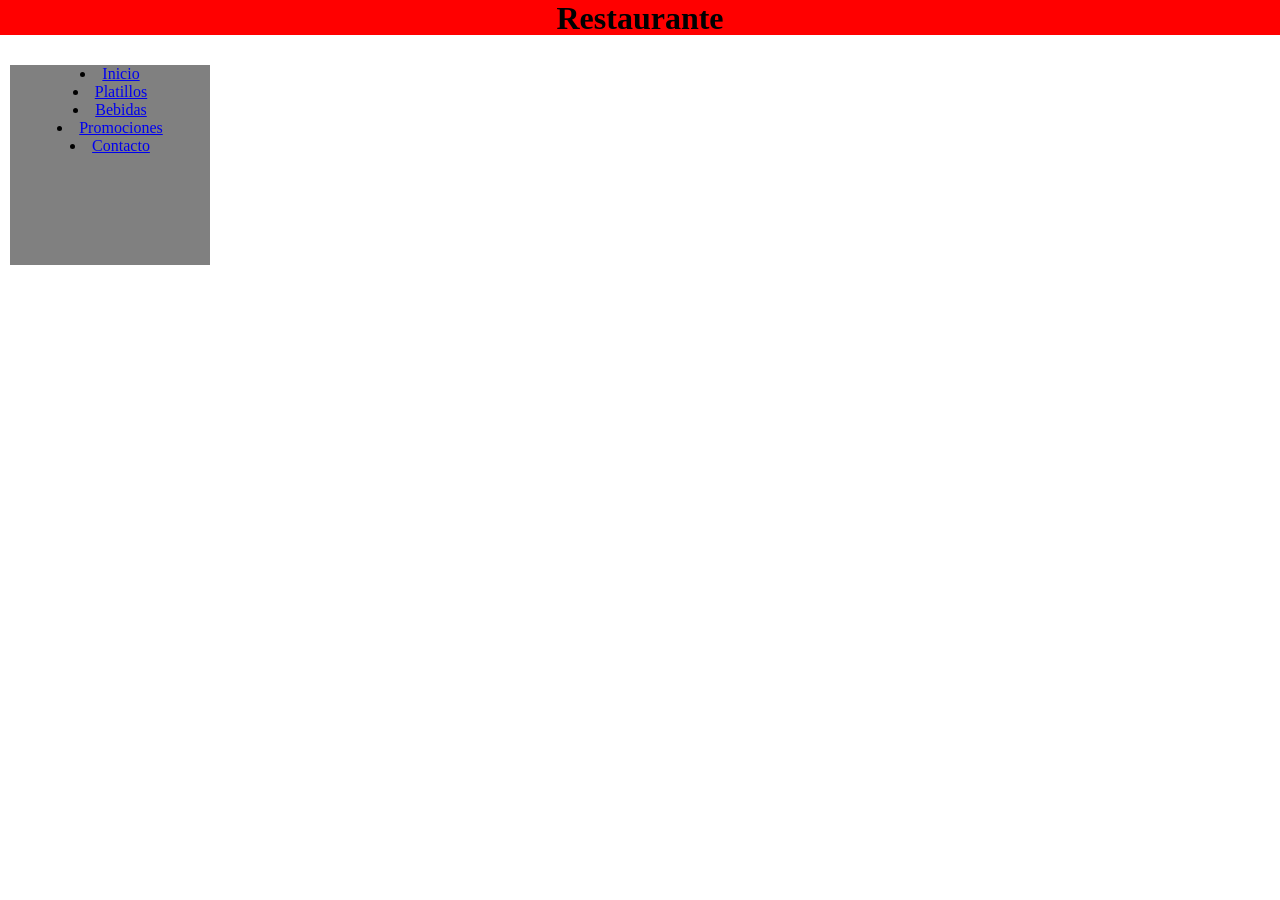
==== index.html @ d036e57a "ningun cambio" ====
<!DOCTYPE html>
<html lang="en">
<head>
    <meta charset="UTF-8">
    <meta name="viewport" content="width=device-width, initial-scale=1.0">
    <title>Document</title>
    <link rel="stylesheet" href="./estilos/estilos.css">
</head>
<body>
    <h1>Restaurante</h1>
    <div class="barra">  
    <li><a href="index.html">Inicio</a></li>
    <li><a href="leandro2.html">Platillos</a></li>
    <li><a href="steven3.html">Bebidas</a></li>
    <li><a href="choco.html">Promociones</a></li>
    <li><a href="Selvin4.html">Contacto</a></li>
</div>
  
    
</body>
</html>
---- estilos/estilos.css ----
*{
    margin: 0;
    padding: 0;
}

h1{
    width: 100%;
    height: 35px;
    background-color: red;
    text-align: center;
}

.barra{
    background-color: grey;
    height: 200px;
    width: 200px;
    margin: 30px 10px;
    text-align: center;
   

}
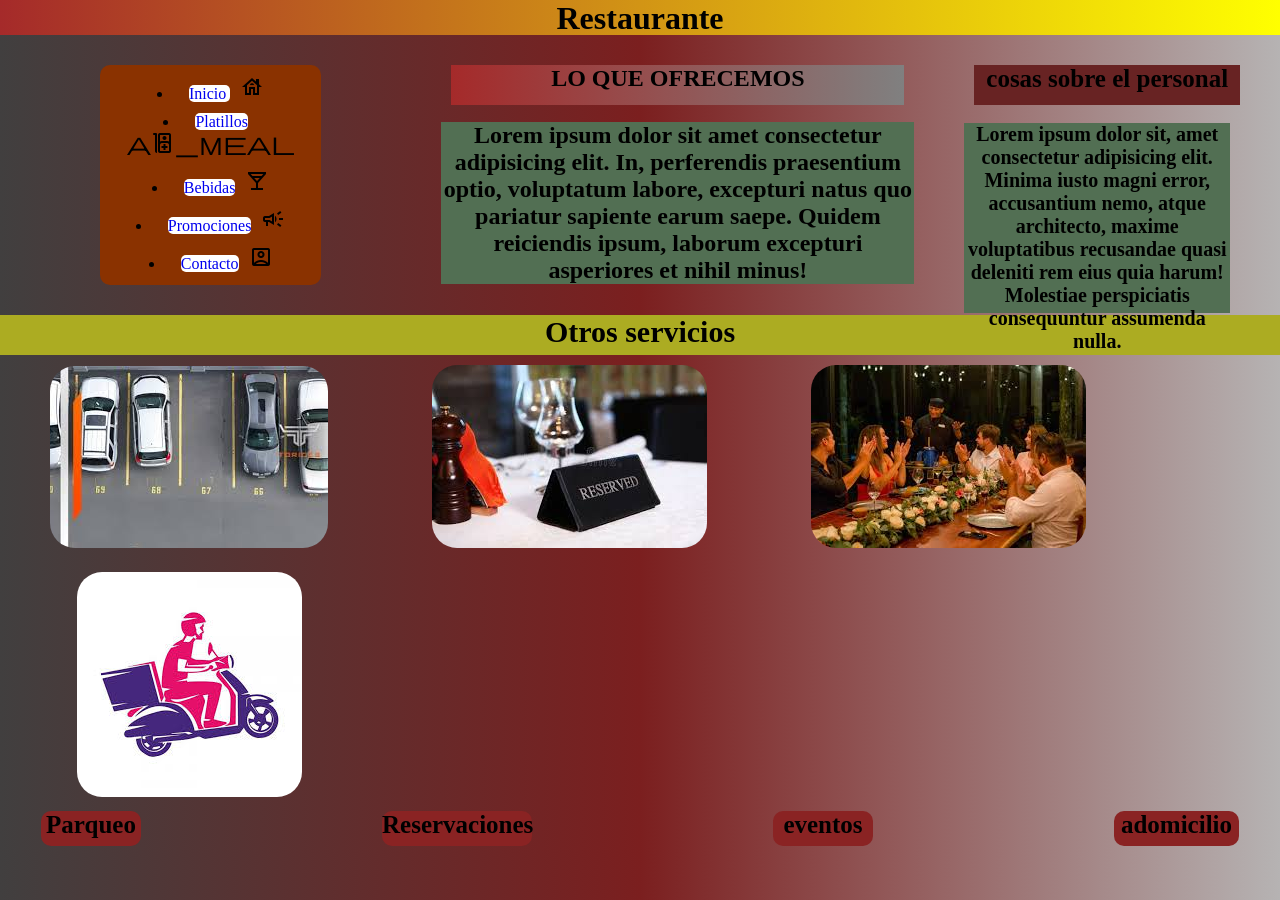
==== commit 78cb5003: "termine mi parte de las pagina la cuale fue el index" ====
--- a/index.html
+++ b/index.html
@@ -5,17 +5,67 @@
     <meta name="viewport" content="width=device-width, initial-scale=1.0">
     <title>Document</title>
     <link rel="stylesheet" href="./estilos/estilos.css">
+    <link rel="stylesheet" href="https://fonts.googleapis.com/css2?family=Material+Symbols+Outlined" />
+    <link rel="stylesheet" href="https://fonts.googleapis.com/css2?family=Material+Symbols+Outlined" />
+    <link rel="stylesheet" href="https://fonts.googleapis.com/css2?family=Material+Symbols+Outlined" />
+    <link rel="stylesheet" href="https://fonts.googleapis.com/css2?family=Material+Symbols+Outlined" />
+    <link rel="stylesheet" href="https://fonts.googleapis.com/css2?family=Material+Symbols+Outlined" />
 </head>
 <body>
     <h1>Restaurante</h1>
+    <div class="grande">
+    <!-- inicio de la barra -->
+
     <div class="barra">  
-    <li><a href="index.html">Inicio</a></li>
-    <li><a href="leandro2.html">Platillos</a></li>
-    <li><a href="steven3.html">Bebidas</a></li>
-    <li><a href="choco.html">Promociones</a></li>
-    <li><a href="Selvin4.html">Contacto</a></li>
+    <li><a href="index.html">Inicio </a><span class="material-symbols-outlined">
+house
+</span></li>
+    <li><a href="leandro2.html">Platillos</a><span class="material-symbols-outlined">
+award_meal
+</span></li>
+    <li><a href="steven3.html">Bebidas</a><span class="material-symbols-outlined">
+local_bar
+</span></li>
+    <li><a href="choco.html">Promociones</a><span class="material-symbols-outlined">
+campaign
+</span></li>
+    <li><a href="Selvin4.html">Contacto</a><span class="material-symbols-outlined">
+account_box
+</span></li>
 </div>
-  
+
+
+<!-- fin de la barra -->
+
     
+<h2>LO QUE OFRECEMOS
+<p>Lorem ipsum dolor sit amet consectetur adipisicing elit. In, perferendis praesentium optio, voluptatum labore, excepturi natus quo pariatur sapiente earum saepe. Quidem reiciendis ipsum, laborum excepturi asperiores et nihil minus!</p></h2>
+
+
+ <h3 class="e">cosas sobre el personal <p class="r">Lorem ipsum dolor sit, amet consectetur adipisicing elit. Minima iusto magni error, accusantium nemo, atque architecto, maxime voluptatibus recusandae quasi deleniti rem eius quia harum! Molestiae perspiciatis consequuntur assumenda nulla.</p></h3>
+ 
+
+   </div> 
+   <!-- fin de la clase grande -->
+    <h3>Otros servicios</h3>
+    <div class="re">
+
+<img src="./img/Eleazar1.jpg" alt="">
+<img src="./img/eleazar2.jpg" alt="">
+<img class="imagen" src="./img/Eleazar3.jpg" alt="">
+<img class="jaja"src="./img/Eleazar4.jpg" alt="">
+
+<div class="rem">
+<h4 class="ta">Parqueo</h4>
+<h4 class="te ">Reservaciones</h4>
+<h4 class="ti">eventos</h4>
+<h4 class="to">adomicilio</h4>
+</div>
+</div>
+
+
+
 </body>
-</html>+</html>
+
+<!-- fin html Eleazar -->
--- a/estilos/estilos.css
+++ b/estilos/estilos.css
@@ -3,19 +3,130 @@
     padding: 0;
 }
 
+body{
+    background: linear-gradient(to left, rgb(182, 179, 179),rgb(123, 31, 31),rgb(65, 63, 63));
+}
+
 h1{
     width: 100%;
     height: 35px;
-    background-color: red;
+    background: linear-gradient(to right, brown, yellow);
     text-align: center;
 }
 
 .barra{
-    background-color: grey;
-    height: 200px;
-    width: 200px;
-    margin: 30px 10px;
+    background-color: rgb(138, 50, 0);
+    height: 220px;
+    width: 250px;
+    margin: 30px 100px;
     text-align: center;
-   
+    text-decoration: none;
+    border-radius: 10px;
+    
+    
+    
+}
 
-}+.barra li,a{
+    margin: 10px;
+    text-decoration: none;
+
+}
+
+.barra a{
+    background-color: rgb(255, 255, 255);
+    width: 100%;
+    height: 5px;
+    border-radius: 5px ;
+}
+
+.grande h2{
+    background:linear-gradient(to right, brown,grey);
+    width: 40%;
+    height: 40px;
+    margin: 30px 30px;
+    text-align: center;
+}
+.grande{
+    display: flex;
+  
+}
+.grande p{
+    background-color: rgb(82, 111, 83);
+    margin: 30px -10px;
+}
+
+.e{
+    background-color: rgb(104, 35, 35);
+    width: 300px;
+    height: 40px;
+    margin: 30px 40px;
+    text-align: center;
+    font-size: 25px;
+}
+
+.r{
+    width: 100%;
+    height: 190px;
+    font-size: 20px;
+    
+}
+
+h3{
+    width: 100%;
+    height: 40px;
+    font-size: 30px;
+    background-color: rgb(172, 172, 34);
+    text-align: center;
+}
+
+.re img{
+    margin: 10px 50px;
+    border-radius: 25px;
+    
+}
+
+.re .rem{
+    display: flex;
+    width: 100%;
+    height: 40px;
+    justify-content: space-evenly;
+    margin: 0 px;
+    font-size: 25px;
+    gap: 200px;
+}
+
+.re .jaja{
+   margin: 10px 77px;
+}
+
+.rem .ta{
+    width: 100px; 
+    border-radius: 10px;
+    text-align: center;
+    height: 35px;
+    background-color: rgb(138, 35, 35);
+}
+.rem .te{
+    width: 150px; 
+    border-radius: 10px;
+    text-align: center;
+    height: 35px;
+    background-color: rgb(138, 35, 35);
+}
+.rem .ti{
+    width: 100px; 
+    border-radius: 10px;
+    text-align: center;
+    height: 35px;
+    background-color: rgb(138, 35, 35);
+}
+.rem .to{
+    width: 125px; 
+    border-radius: 10px;
+    text-align: center;
+    height: 35px;
+    background-color: rgb(138, 35, 35);
+}
+
+/* fin css Eleazar */
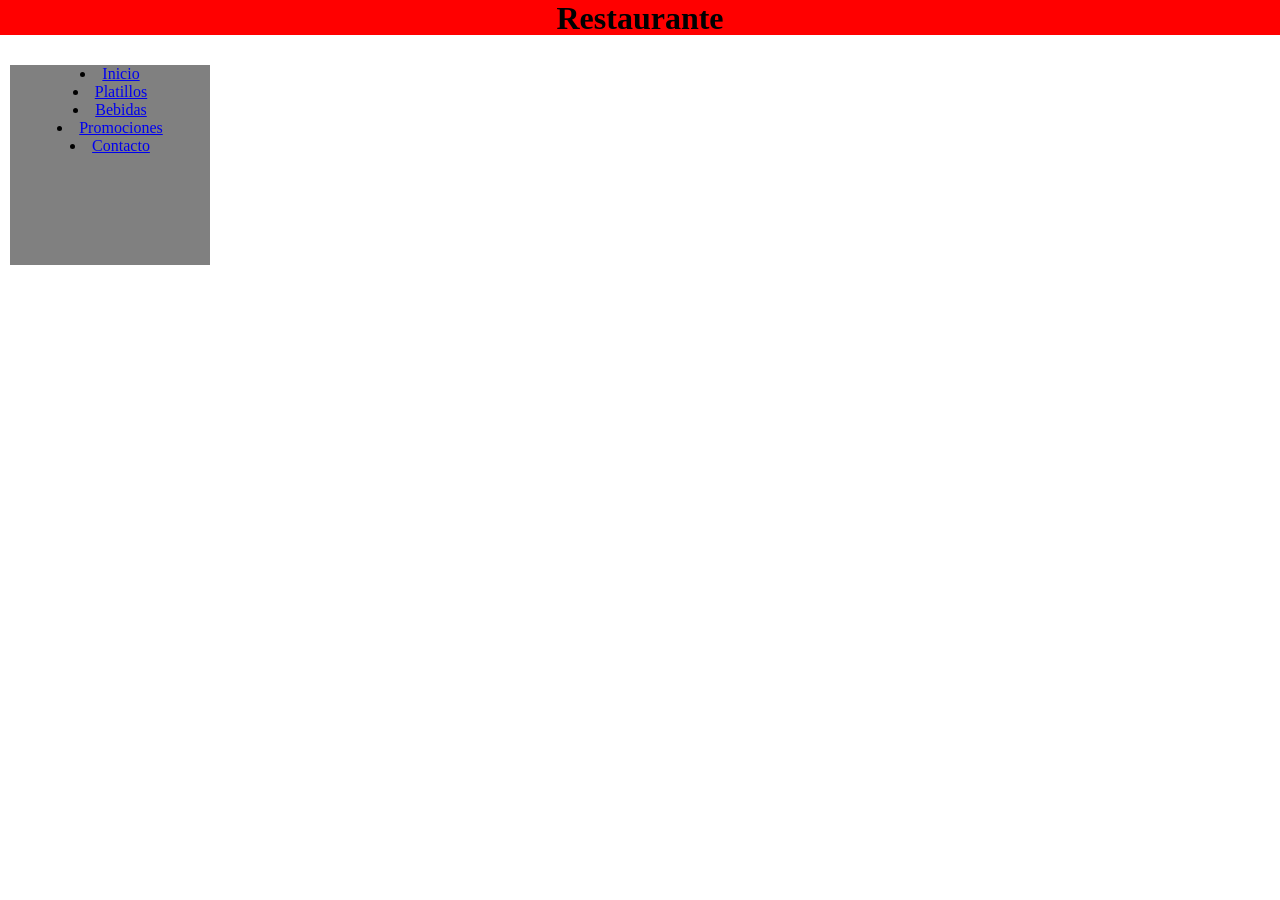
==== commit 64deddeb: "Merge pull request #1 from Eleazar-pirir/leandro Leandro" ====
--- a/index.html
+++ b/index.html
@@ -5,67 +5,17 @@
     <meta name="viewport" content="width=device-width, initial-scale=1.0">
     <title>Document</title>
     <link rel="stylesheet" href="./estilos/estilos.css">
-    <link rel="stylesheet" href="https://fonts.googleapis.com/css2?family=Material+Symbols+Outlined" />
-    <link rel="stylesheet" href="https://fonts.googleapis.com/css2?family=Material+Symbols+Outlined" />
-    <link rel="stylesheet" href="https://fonts.googleapis.com/css2?family=Material+Symbols+Outlined" />
-    <link rel="stylesheet" href="https://fonts.googleapis.com/css2?family=Material+Symbols+Outlined" />
-    <link rel="stylesheet" href="https://fonts.googleapis.com/css2?family=Material+Symbols+Outlined" />
 </head>
 <body>
     <h1>Restaurante</h1>
-    <div class="grande">
-    <!-- inicio de la barra -->
-
     <div class="barra">  
-    <li><a href="index.html">Inicio </a><span class="material-symbols-outlined">
-house
-</span></li>
-    <li><a href="leandro2.html">Platillos</a><span class="material-symbols-outlined">
-award_meal
-</span></li>
-    <li><a href="steven3.html">Bebidas</a><span class="material-symbols-outlined">
-local_bar
-</span></li>
-    <li><a href="choco.html">Promociones</a><span class="material-symbols-outlined">
-campaign
-</span></li>
-    <li><a href="Selvin4.html">Contacto</a><span class="material-symbols-outlined">
-account_box
-</span></li>
+    <li><a href="index.html">Inicio</a></li>
+    <li><a href="leandro2.html">Platillos</a></li>
+    <li><a href="steven3.html">Bebidas</a></li>
+    <li><a href="choco.html">Promociones</a></li>
+    <li><a href="Selvin4.html">Contacto</a></li>
 </div>
-
-
-<!-- fin de la barra -->
-
+  
     
-<h2>LO QUE OFRECEMOS
-<p>Lorem ipsum dolor sit amet consectetur adipisicing elit. In, perferendis praesentium optio, voluptatum labore, excepturi natus quo pariatur sapiente earum saepe. Quidem reiciendis ipsum, laborum excepturi asperiores et nihil minus!</p></h2>
-
-
- <h3 class="e">cosas sobre el personal <p class="r">Lorem ipsum dolor sit, amet consectetur adipisicing elit. Minima iusto magni error, accusantium nemo, atque architecto, maxime voluptatibus recusandae quasi deleniti rem eius quia harum! Molestiae perspiciatis consequuntur assumenda nulla.</p></h3>
- 
-
-   </div> 
-   <!-- fin de la clase grande -->
-    <h3>Otros servicios</h3>
-    <div class="re">
-
-<img src="./img/Eleazar1.jpg" alt="">
-<img src="./img/eleazar2.jpg" alt="">
-<img class="imagen" src="./img/Eleazar3.jpg" alt="">
-<img class="jaja"src="./img/Eleazar4.jpg" alt="">
-
-<div class="rem">
-<h4 class="ta">Parqueo</h4>
-<h4 class="te ">Reservaciones</h4>
-<h4 class="ti">eventos</h4>
-<h4 class="to">adomicilio</h4>
-</div>
-</div>
-
-
-
 </body>
-</html>
-
-<!-- fin html Eleazar -->+</html>
--- a/estilos/estilos.css
+++ b/estilos/estilos.css
@@ -3,130 +3,19 @@
     padding: 0;
 }
 
-body{
-    background: linear-gradient(to left, rgb(182, 179, 179),rgb(123, 31, 31),rgb(65, 63, 63));
-}
-
 h1{
     width: 100%;
     height: 35px;
-    background: linear-gradient(to right, brown, yellow);
+    background-color: red;
     text-align: center;
 }
 
 .barra{
-    background-color: rgb(138, 50, 0);
-    height: 220px;
-    width: 250px;
-    margin: 30px 100px;
+    background-color: grey;
+    height: 200px;
+    width: 200px;
+    margin: 30px 10px;
     text-align: center;
-    text-decoration: none;
-    border-radius: 10px;
-    
-    
-    
-}
+   
 
-.barra li,a{
-    margin: 10px;
-    text-decoration: none;
-
-}
-
-.barra a{
-    background-color: rgb(255, 255, 255);
-    width: 100%;
-    height: 5px;
-    border-radius: 5px ;
-}
-
-.grande h2{
-    background:linear-gradient(to right, brown,grey);
-    width: 40%;
-    height: 40px;
-    margin: 30px 30px;
-    text-align: center;
-}
-.grande{
-    display: flex;
-  
-}
-.grande p{
-    background-color: rgb(82, 111, 83);
-    margin: 30px -10px;
-}
-
-.e{
-    background-color: rgb(104, 35, 35);
-    width: 300px;
-    height: 40px;
-    margin: 30px 40px;
-    text-align: center;
-    font-size: 25px;
-}
-
-.r{
-    width: 100%;
-    height: 190px;
-    font-size: 20px;
-    
-}
-
-h3{
-    width: 100%;
-    height: 40px;
-    font-size: 30px;
-    background-color: rgb(172, 172, 34);
-    text-align: center;
-}
-
-.re img{
-    margin: 10px 50px;
-    border-radius: 25px;
-    
-}
-
-.re .rem{
-    display: flex;
-    width: 100%;
-    height: 40px;
-    justify-content: space-evenly;
-    margin: 0 px;
-    font-size: 25px;
-    gap: 200px;
-}
-
-.re .jaja{
-   margin: 10px 77px;
-}
-
-.rem .ta{
-    width: 100px; 
-    border-radius: 10px;
-    text-align: center;
-    height: 35px;
-    background-color: rgb(138, 35, 35);
-}
-.rem .te{
-    width: 150px; 
-    border-radius: 10px;
-    text-align: center;
-    height: 35px;
-    background-color: rgb(138, 35, 35);
-}
-.rem .ti{
-    width: 100px; 
-    border-radius: 10px;
-    text-align: center;
-    height: 35px;
-    background-color: rgb(138, 35, 35);
-}
-.rem .to{
-    width: 125px; 
-    border-radius: 10px;
-    text-align: center;
-    height: 35px;
-    background-color: rgb(138, 35, 35);
-}
-
-/* fin css Eleazar */+}
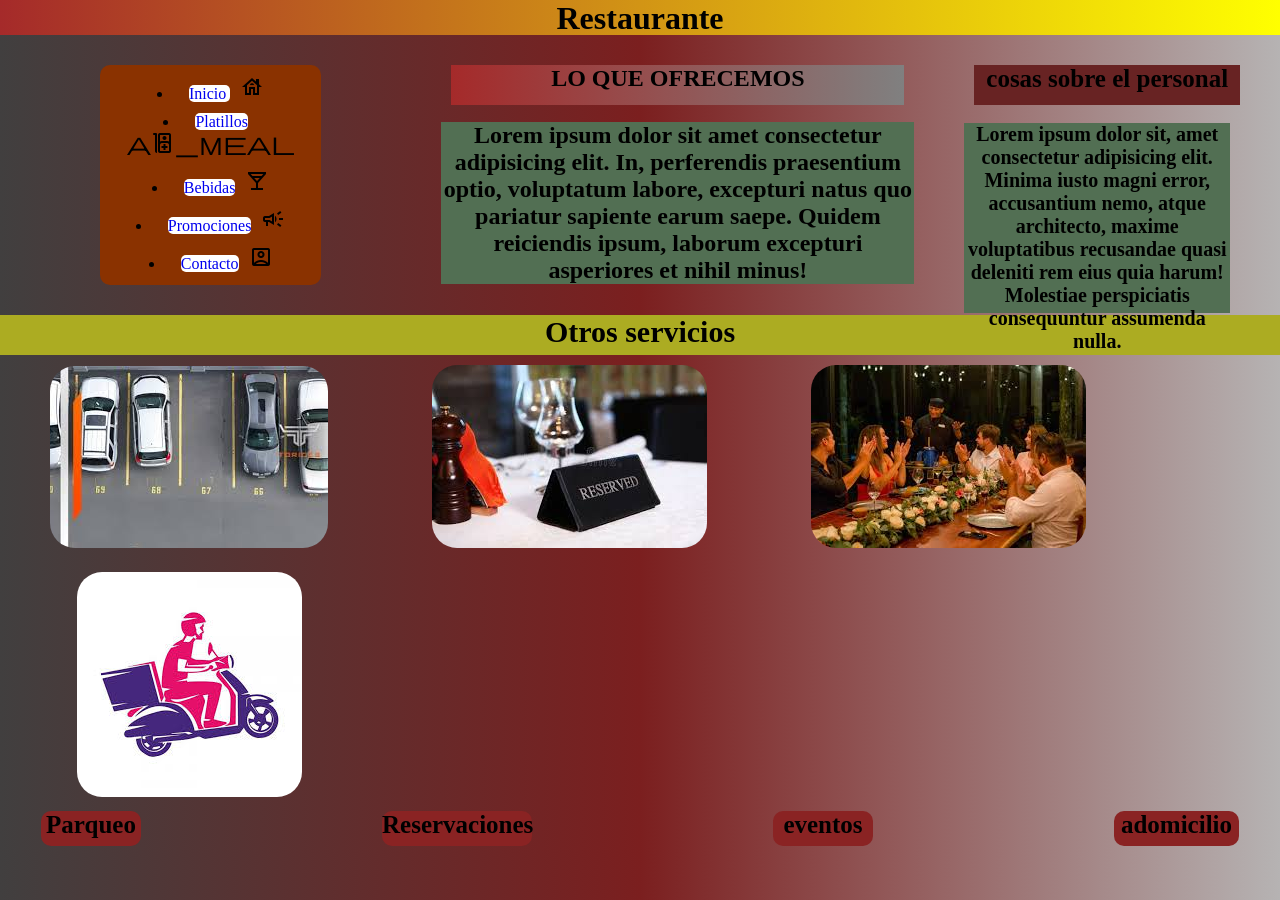
==== commit 8c1e47f9: "Merge pull request #2 from Eleazar-pirir/rama_eleazar termine mi parte de las pagina la cuale fue el" ====
--- a/index.html
+++ b/index.html
@@ -5,17 +5,67 @@
     <meta name="viewport" content="width=device-width, initial-scale=1.0">
     <title>Document</title>
     <link rel="stylesheet" href="./estilos/estilos.css">
+    <link rel="stylesheet" href="https://fonts.googleapis.com/css2?family=Material+Symbols+Outlined" />
+    <link rel="stylesheet" href="https://fonts.googleapis.com/css2?family=Material+Symbols+Outlined" />
+    <link rel="stylesheet" href="https://fonts.googleapis.com/css2?family=Material+Symbols+Outlined" />
+    <link rel="stylesheet" href="https://fonts.googleapis.com/css2?family=Material+Symbols+Outlined" />
+    <link rel="stylesheet" href="https://fonts.googleapis.com/css2?family=Material+Symbols+Outlined" />
 </head>
 <body>
     <h1>Restaurante</h1>
+    <div class="grande">
+    <!-- inicio de la barra -->
+
     <div class="barra">  
-    <li><a href="index.html">Inicio</a></li>
-    <li><a href="leandro2.html">Platillos</a></li>
-    <li><a href="steven3.html">Bebidas</a></li>
-    <li><a href="choco.html">Promociones</a></li>
-    <li><a href="Selvin4.html">Contacto</a></li>
+    <li><a href="index.html">Inicio </a><span class="material-symbols-outlined">
+house
+</span></li>
+    <li><a href="leandro2.html">Platillos</a><span class="material-symbols-outlined">
+award_meal
+</span></li>
+    <li><a href="steven3.html">Bebidas</a><span class="material-symbols-outlined">
+local_bar
+</span></li>
+    <li><a href="choco.html">Promociones</a><span class="material-symbols-outlined">
+campaign
+</span></li>
+    <li><a href="Selvin4.html">Contacto</a><span class="material-symbols-outlined">
+account_box
+</span></li>
 </div>
-  
+
+
+<!-- fin de la barra -->
+
     
+<h2>LO QUE OFRECEMOS
+<p>Lorem ipsum dolor sit amet consectetur adipisicing elit. In, perferendis praesentium optio, voluptatum labore, excepturi natus quo pariatur sapiente earum saepe. Quidem reiciendis ipsum, laborum excepturi asperiores et nihil minus!</p></h2>
+
+
+ <h3 class="e">cosas sobre el personal <p class="r">Lorem ipsum dolor sit, amet consectetur adipisicing elit. Minima iusto magni error, accusantium nemo, atque architecto, maxime voluptatibus recusandae quasi deleniti rem eius quia harum! Molestiae perspiciatis consequuntur assumenda nulla.</p></h3>
+ 
+
+   </div> 
+   <!-- fin de la clase grande -->
+    <h3>Otros servicios</h3>
+    <div class="re">
+
+<img src="./img/Eleazar1.jpg" alt="">
+<img src="./img/eleazar2.jpg" alt="">
+<img class="imagen" src="./img/Eleazar3.jpg" alt="">
+<img class="jaja"src="./img/Eleazar4.jpg" alt="">
+
+<div class="rem">
+<h4 class="ta">Parqueo</h4>
+<h4 class="te ">Reservaciones</h4>
+<h4 class="ti">eventos</h4>
+<h4 class="to">adomicilio</h4>
+</div>
+</div>
+
+
+
 </body>
-</html>+</html>
+
+<!-- fin html Eleazar -->
--- a/estilos/estilos.css
+++ b/estilos/estilos.css
@@ -3,19 +3,130 @@
     padding: 0;
 }
 
+body{
+    background: linear-gradient(to left, rgb(182, 179, 179),rgb(123, 31, 31),rgb(65, 63, 63));
+}
+
 h1{
     width: 100%;
     height: 35px;
-    background-color: red;
+    background: linear-gradient(to right, brown, yellow);
     text-align: center;
 }
 
 .barra{
-    background-color: grey;
-    height: 200px;
-    width: 200px;
-    margin: 30px 10px;
+    background-color: rgb(138, 50, 0);
+    height: 220px;
+    width: 250px;
+    margin: 30px 100px;
     text-align: center;
-   
+    text-decoration: none;
+    border-radius: 10px;
+    
+    
+    
+}
 
-}+.barra li,a{
+    margin: 10px;
+    text-decoration: none;
+
+}
+
+.barra a{
+    background-color: rgb(255, 255, 255);
+    width: 100%;
+    height: 5px;
+    border-radius: 5px ;
+}
+
+.grande h2{
+    background:linear-gradient(to right, brown,grey);
+    width: 40%;
+    height: 40px;
+    margin: 30px 30px;
+    text-align: center;
+}
+.grande{
+    display: flex;
+  
+}
+.grande p{
+    background-color: rgb(82, 111, 83);
+    margin: 30px -10px;
+}
+
+.e{
+    background-color: rgb(104, 35, 35);
+    width: 300px;
+    height: 40px;
+    margin: 30px 40px;
+    text-align: center;
+    font-size: 25px;
+}
+
+.r{
+    width: 100%;
+    height: 190px;
+    font-size: 20px;
+    
+}
+
+h3{
+    width: 100%;
+    height: 40px;
+    font-size: 30px;
+    background-color: rgb(172, 172, 34);
+    text-align: center;
+}
+
+.re img{
+    margin: 10px 50px;
+    border-radius: 25px;
+    
+}
+
+.re .rem{
+    display: flex;
+    width: 100%;
+    height: 40px;
+    justify-content: space-evenly;
+    margin: 0 px;
+    font-size: 25px;
+    gap: 200px;
+}
+
+.re .jaja{
+   margin: 10px 77px;
+}
+
+.rem .ta{
+    width: 100px; 
+    border-radius: 10px;
+    text-align: center;
+    height: 35px;
+    background-color: rgb(138, 35, 35);
+}
+.rem .te{
+    width: 150px; 
+    border-radius: 10px;
+    text-align: center;
+    height: 35px;
+    background-color: rgb(138, 35, 35);
+}
+.rem .ti{
+    width: 100px; 
+    border-radius: 10px;
+    text-align: center;
+    height: 35px;
+    background-color: rgb(138, 35, 35);
+}
+.rem .to{
+    width: 125px; 
+    border-radius: 10px;
+    text-align: center;
+    height: 35px;
+    background-color: rgb(138, 35, 35);
+}
+
+/* fin css Eleazar */
